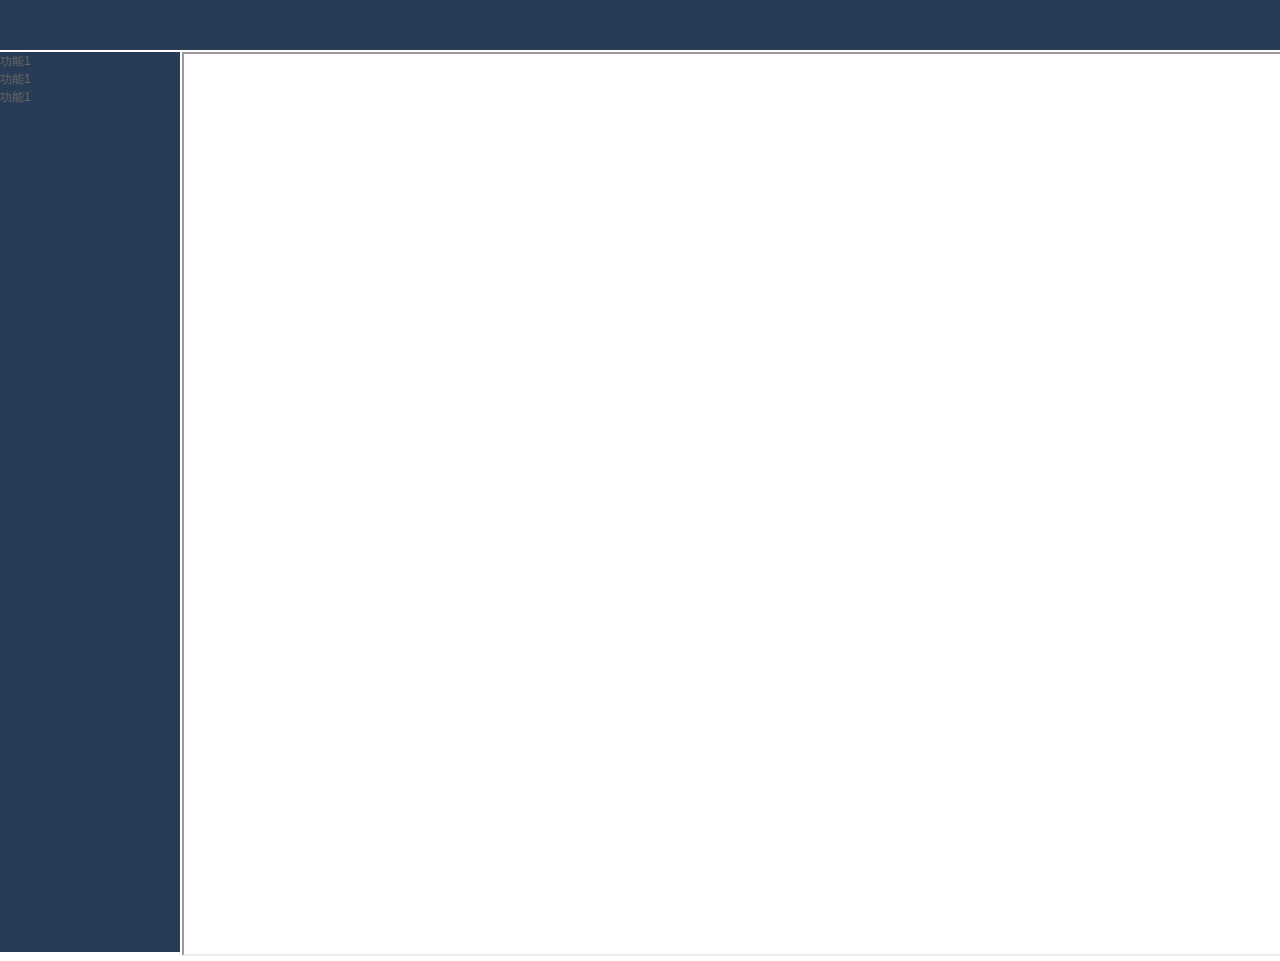
==== bimanage/bggweb/src/main/webapp/test/seajs/app/index-01.html @ 497868d6 "and jd ,  seajs  test into uitest branch" ====
<!doctype html>
<html>
<head>
<meta charset="utf-8">
<title>Hello Sea.js</title>
<link rel="stylesheet" href="../static/hello/src/index/common.css">
<link rel="stylesheet" href="../static/hello/src/index/index-01.css">
</head>
<body>

<div class="nav">

</div>
<div class="left-fun">

  <ul>
    <li><a href="#" id="fun1">功能1</a></li>
    <li><a href="#" id="fun2">功能1</a></li>
    <li><a href="#" id="fun3">功能1</a></li>
  </ul>

</div>

<div class="main-container">

<iframe  id="main_frmame" class="main-frame"  src="http://www.baidu.com" >

</iframe>
</div>





<script src="../sea-modules/seajs/seajs/2.2.0/sea.js"></script>
<script>

  // Set configuration
  seajs.config({
    base: "../sea-modules/",
    alias: {
      "jquery": "jquery/jquery/1.10.1/jquery.js"
    }
  });

      seajs.use("../static/hello/src/index/index-01" ,function(obj) {

      })

</script>

</body>
</html>
---- bimanage/bggweb/src/main/webapp/test/seajs/static/hello/src/index/common.css ----
@charset "UTF-8";
/*css 初始化 */
html, body, ul, li, ol, dl, dd, dt, p, h1, h2, h3, h4, h5, h6, form, fieldset, legend, img {
    margin: 0;
    padding: 0;
}

fieldset, img, input, button { 			/*fieldset组合表单中的相关元素*/
    border: none;
    padding: 0;
    margin: 0;
    outline-style: none;
}

ul, ol {
    list-style: none;				/*清除列表风格*/
}

input {
    padding-top: 0;
    padding-bottom: 0;
    font-family: "SimSun", "宋体";
}

select, input {
    vertical-align: middle;
}

select, input, textarea {
    font-size: 12px;
    margin: 0;
}

textarea {
    resize: none;
}

/*防止多行文本框拖动*/
img {
    border: 0;
    vertical-align: middle;
}

/*  去掉图片低测默认的3像素空白缝隙*/
table {
    border-collapse: collapse;			/*合并外边线*/
}


body {
    font: 12px/150% Arial, Verdana, "\5b8b\4f53";	/*宋体，Unicode，统一码*/
    color: #666;
    background: #fff
}

.clearfix:before, .clearfix:after {
    content: "";
    display: table;
}

.clearfix:after {
    clear: both;
}

.clearfix {
    *zoom: 1; /*IE/7/6*/
}

a {
    color: #666;
    text-decoration: none;
}

a:hover {
    color: #C81623;
}

h1, h2, h3, h4, h5, h6 {
    text-decoration: none;
    font-weight: normal;
    font-size: 100%;
}

s, i, em {
    font-style: normal;
    text-decoration: none;
}

.col-red {
    color: #C81623 !important;
}

/*公共类*/
.w {
    /*版心 提取 */
    width: 1210px;
    margin: 0 auto;
}

.fl {
    float: left
}

.fr {
    float: right
}

.al {
    text-align: left
}

.ac {
    text-align: center
}

.ar {
    text-align: right
}

.hide {
    display: none
}
---- bimanage/bggweb/src/main/webapp/test/seajs/static/hello/src/index/index-01.css ----
@charset "UTF-8";

.nav {
    width: 100%;
    height: 50px;
    background-color: #293C55;
}

.left-fun {
    position: absolute;
    width: 180px;
    height: 100%;
    background-color: #293C55;
    top: 52px;
    bottom: 2px;
    left: 0;

}

.main-container {
    position: absolute;
    top:52px;
    left:182px ;
    bottom: 2px;
    right: 2px;
    //padding: 20px 20px;
    //border: 1px solid #000;
    height: 100%;
}

.main-frame {
    width: 100%;
    height: 100%;
    frameborder :0 ;
    scrolling: no ;
}
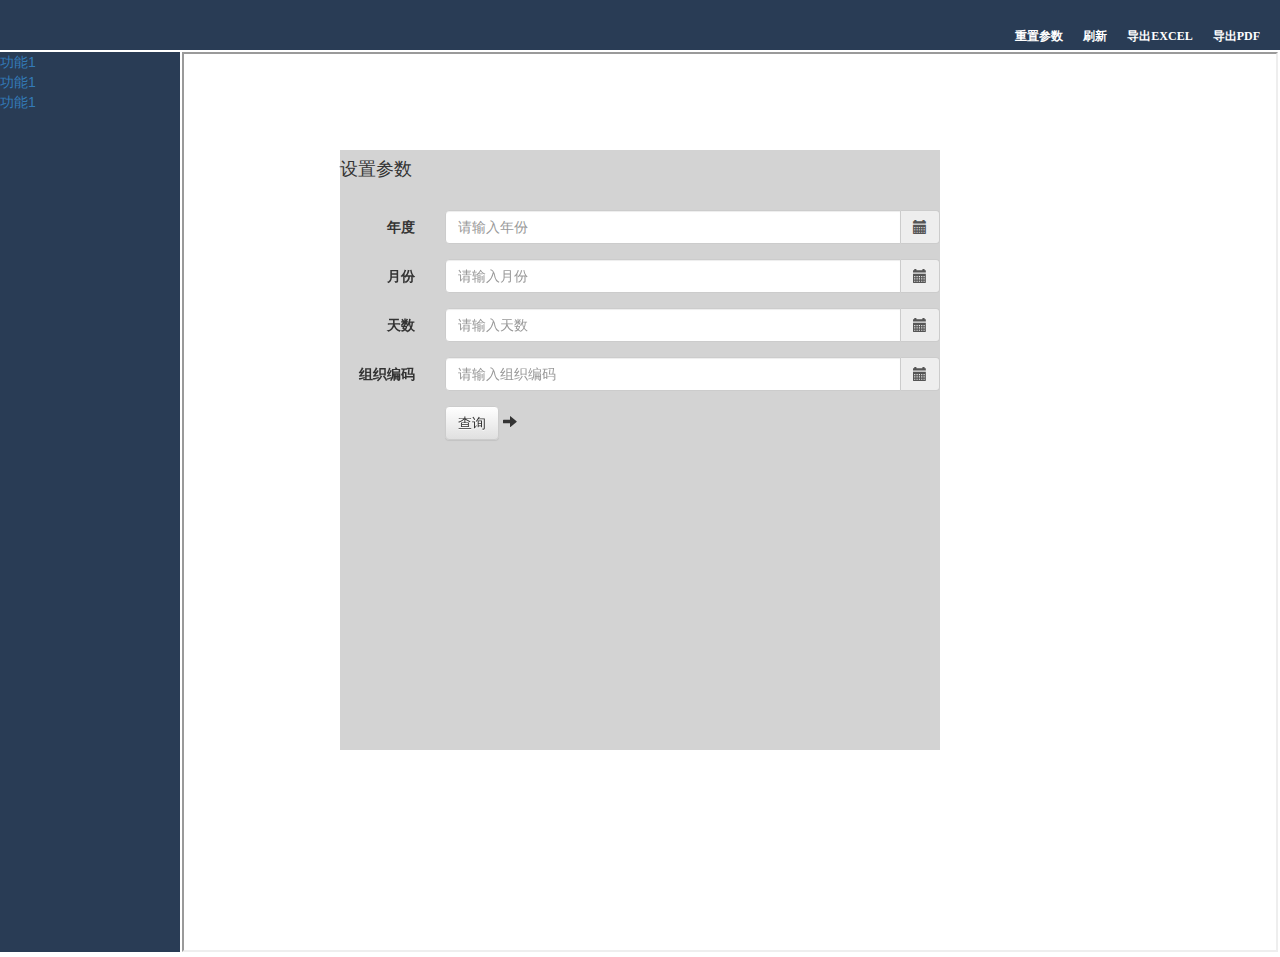
==== commit eace9c02: "before test the  bootstrap datetimepicker component ;  already finish the dialog window layout setti" ====
--- a/bimanage/bggweb/src/main/webapp/test/seajs/app/index-01.html
+++ b/bimanage/bggweb/src/main/webapp/test/seajs/app/index-01.html
@@ -1,51 +1,130 @@
 <!doctype html>
 <html>
 <head>
-<meta charset="utf-8">
-<title>Hello Sea.js</title>
-<link rel="stylesheet" href="../static/hello/src/index/common.css">
-<link rel="stylesheet" href="../static/hello/src/index/index-01.css">
+    <meta charset="utf-8">
+    <title>Hello Sea.js</title>
+    <link rel="stylesheet" href="../static/hello/src/index/common.css">
+    <link rel="stylesheet" href="../static/hello/src/index/index-01.css">
+    <link rel="stylesheet" href="../sea-modules/bootstrap/bootstrap.dist/css/bootstrap.css">
+    <link rel="stylesheet" href="../sea-modules/bootstrap/bootstrap.dist/css/bootstrap-theme.css">
+    <link rel="stylesheet" href="../sea-modules/bootstrap/bootstrap.datetimepicker/css/bootstrap-datetimepicker.css">
+
+
 </head>
 <body>
 
 <div class="nav">
-
+    <ul class="para-tool fr">
+        <li><a href="#">重置参数</a></li>
+        <li><a href="#">刷新</a></li>
+        <li><a href="#">导出EXCEL</a></li>
+        <li><a href="#">导出PDF</a></li>
+    </ul>
 </div>
 <div class="left-fun">
 
-  <ul>
-    <li><a href="#" id="fun1">功能1</a></li>
-    <li><a href="#" id="fun2">功能1</a></li>
-    <li><a href="#" id="fun3">功能1</a></li>
-  </ul>
+    <ul>
+        <li><a href="#" id="fun1">功能1</a></li>
+        <li><a href="#" id="fun2">功能1</a></li>
+        <li><a href="#" id="fun3">功能1</a></li>
+    </ul>
 
 </div>
 
 <div class="main-container">
 
-<iframe  id="main_frmame" class="main-frame"  src="http://www.baidu.com" >
+    <iframe id="main_frame" class="main-frame" src="http://192.168.50.170:8080/bggweb/jasper/corpInfo.action">
 
-</iframe>
+    </iframe>
 </div>
 
 
+<div class="para-dialog">
 
+    <h4>
+        设置参数
+    </h4>
+
+    <br/>
+
+    <form class="form-horizontal" role="form" >
+            <div class="form-group">
+                <label for="paraYear" class="col-sm-2 control-label">年度</label>
+                <div class="col-sm-10">
+                    <div class="input-group">
+                        <input type="text" class="form-control" id="paraYear" name="para.paraYear" placeholder="请输入年份">
+                        <div class="input-group-addon">
+                            <span class="glyphicon glyphicon-calendar"></span>
+                        </div>
+                    </div>
+                </div>
+            </div>
+
+
+        <div class="form-group">
+            <label for="paraMonth" class="col-sm-2 control-label">月份</label>
+            <div class="col-sm-10">
+                <div class="input-group">
+                    <input type="text" class="form-control" id="paraMonth" name="para.paraMonth" placeholder="请输入月份">
+                    <div class="input-group-addon">
+                        <span class="glyphicon glyphicon-calendar"></span>
+                    </div>
+                </div>
+            </div>
+        </div>
+
+
+        <div class="form-group">
+        <label for="paraDay" class="col-sm-2 control-label">天数</label>
+        <div class="col-sm-10">
+            <div class="input-group">
+                <input type="text" class="form-control" id="paraDay" name="para.paraDay" placeholder="请输入天数">
+                <div class="input-group-addon">
+                    <span class="glyphicon glyphicon-calendar"></span>
+                </div>
+            </div>
+        </div>
+    </div>
+
+
+        <div class="form-group">
+            <label for="paraCorpCode" class="col-sm-2 control-label">组织编码</label>
+            <div class="col-sm-10">
+                <div class="input-group">
+                    <input type="text" class="form-control" id="paraCorpCode" name="para.paraCorpCode" placeholder="请输入组织编码">
+                    <div class="input-group-addon">
+                        <span class="glyphicon glyphicon-calendar"></span>
+                    </div>
+                </div>
+            </div>
+        </div>
+
+
+        <div class="form-group">
+            <div class="col-sm-offset-2 col-sm-10">
+                <button type="submit" class="btn btn-default" id="paraSet">查询</button>
+                <span class="glyphicon glyphicon-arrow-right"></span></button>
+            </div>
+        </div>
+
+    </form>
+</div>
 
 
 <script src="../sea-modules/seajs/seajs/2.2.0/sea.js"></script>
 <script>
 
-  // Set configuration
-  seajs.config({
-    base: "../sea-modules/",
-    alias: {
-      "jquery": "jquery/jquery/1.10.1/jquery.js"
-    }
-  });
+    // Set configuration
+    seajs.config({
+        base: "../sea-modules/",
+        alias: {
+            "jquery": "jquery/jquery/1.10.1/jquery.js"
+        }
+    });
 
-      seajs.use("../static/hello/src/index/index-01" ,function(obj) {
+    seajs.use("../static/hello/src/index/index-01", function (obj) {
 
-      })
+    })
 
 </script>
 
--- a/bimanage/bggweb/src/main/webapp/test/seajs/static/hello/src/index/index-01.css
+++ b/bimanage/bggweb/src/main/webapp/test/seajs/static/hello/src/index/index-01.css
@@ -17,14 +17,27 @@
 
 }
 
+
+.nav .para-tool  li{
+    float: left;
+    padding-top:24px ;
+    margin-right: 20px;
+}
+
+.nav .para-tool  li  a {
+    display: inline-block;
+    font: 600 12px/24px "Microsoft YaHei UI";
+    height: 24px;
+    line-height: 24px;
+    color: #FFFFFF;
+
+}
 .main-container {
     position: absolute;
     top:52px;
     left:182px ;
     bottom: 2px;
     right: 2px;
-    //padding: 20px 20px;
-    //border: 1px solid #000;
     height: 100%;
 }
 
@@ -34,3 +47,17 @@
     frameborder :0 ;
     scrolling: no ;
 }
+
+
+.para-dialog {
+    //display: none;
+    position: fixed;
+    top:50% ;
+    left: 50%;
+    width: 600px;
+    height: 600px;
+    margin-left: -300px;
+    margin-top: -300px;
+    z-index: 10;
+    background-color: #d3d3d3;
+}
